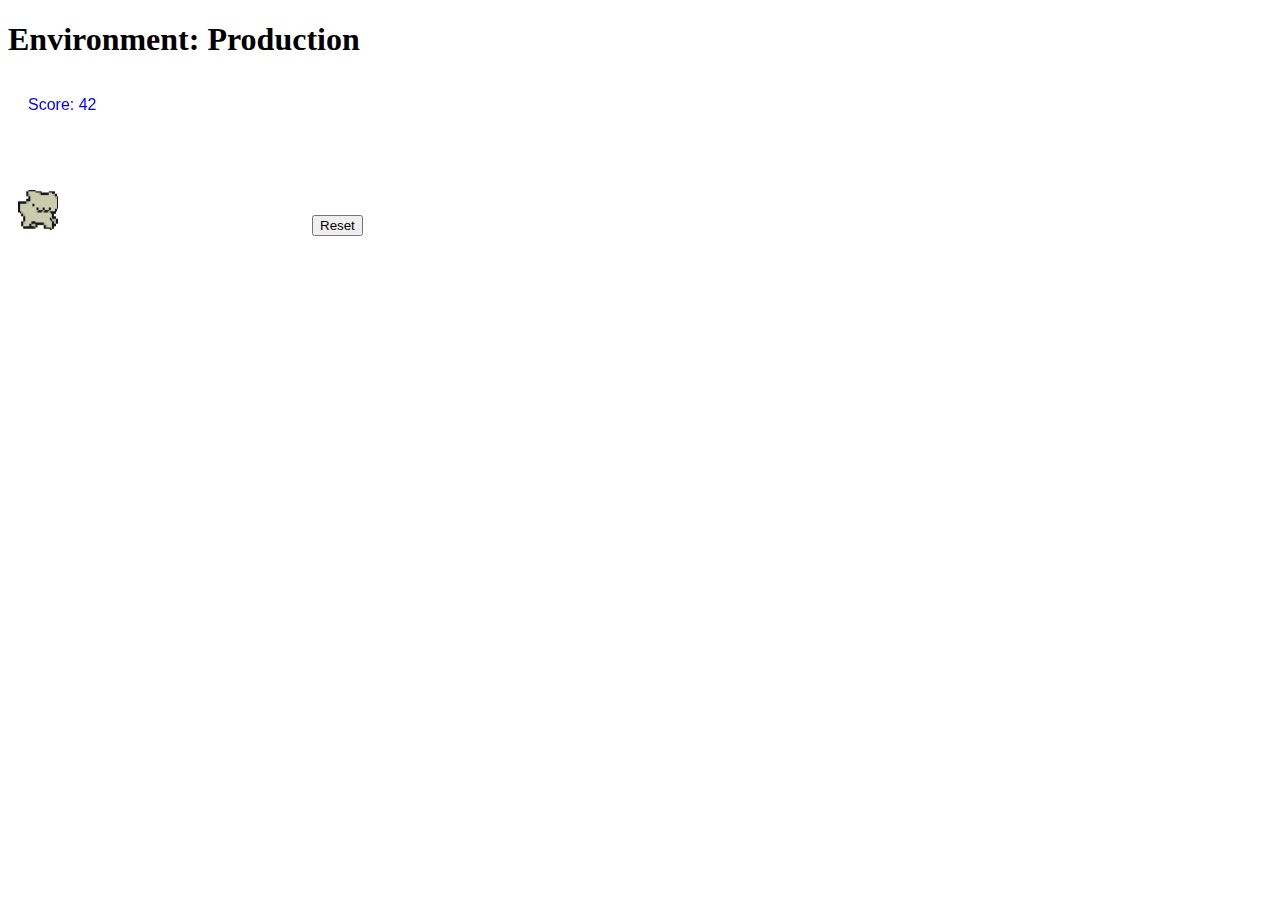
==== Prod/index.html @ 9151704b "TheFatherRun test Git" ====
<!DOCTYPE html>
<html lang="en">
<head>
    <meta charset="UTF-8">
    <title>The Father Run - Production</title>
    <link rel="stylesheet" href="styles.css">
    <script src="script.js" defer></script>
</head>
<body>
    <h1>Environment: Production</h1>
    <canvas id="gameCanvas"></canvas>
    <button id="resetButton">Reset</button>
</body>
</html>
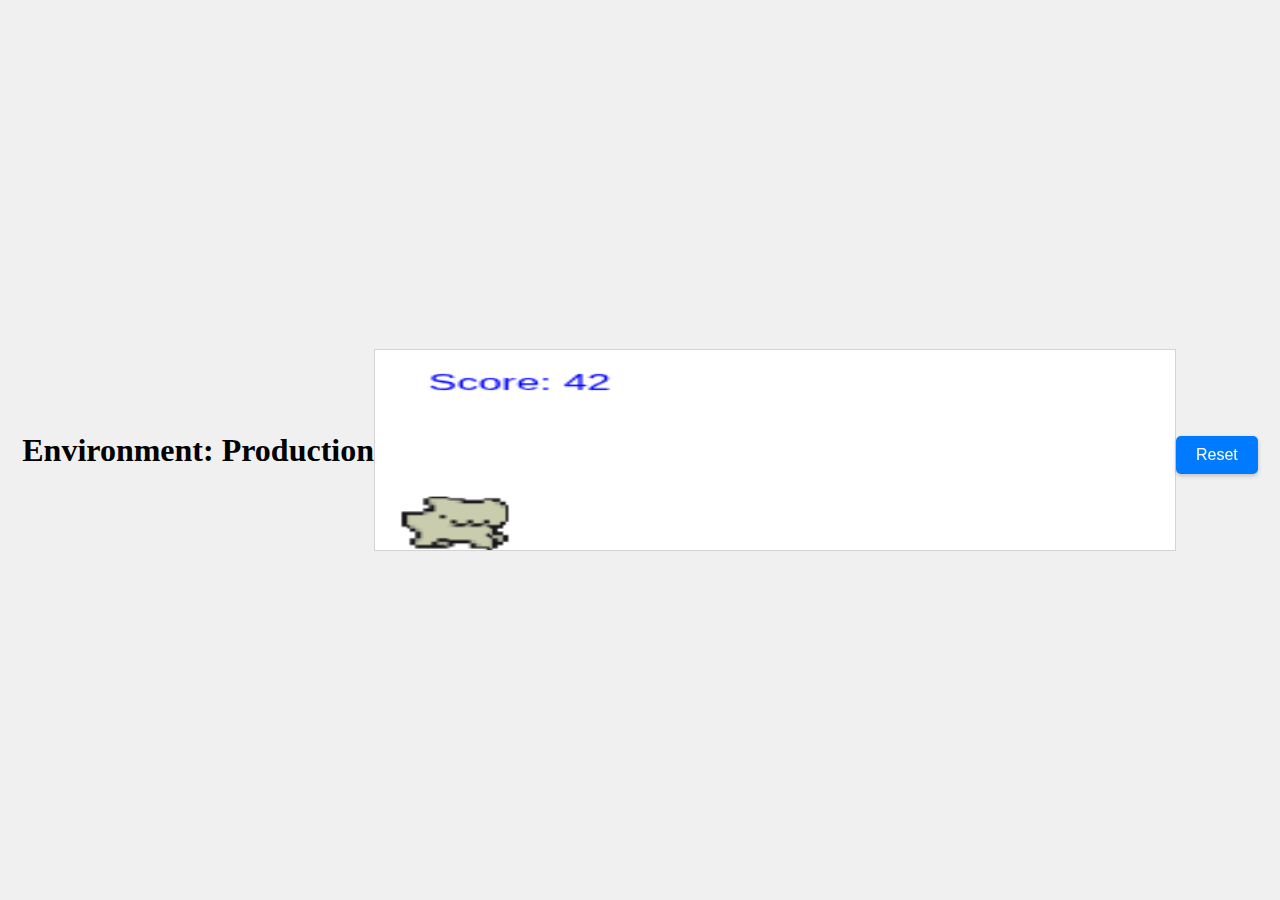
==== commit a85d6cd6: "TheFatherRun Dockerfile cassé" ====
--- a/Prod/index.html
+++ b/Prod/index.html
@@ -3,7 +3,7 @@
 <head>
     <meta charset="UTF-8">
     <title>The Father Run - Production</title>
-    <link rel="stylesheet" href="styles.css">
+    <link rel="stylesheet" href="style.css">
     <script src="script.js" defer></script>
 </head>
 <body>
--- a/Prod/style.css
+++ b/Prod/style.css
@@ -0,0 +1,38 @@
+body, html {
+    height: 100%;
+    margin: 0;
+    display: flex;
+    justify-content: center;
+    align-items: center;
+    background-color: #f0f0f0;
+}
+
+#gameContainer {
+    display: flex;
+    flex-direction: column;
+    align-items: center;
+    justify-content: center;
+}
+
+#gameCanvas {
+    width: 800px;
+    height: 200px;
+    background-color: #fff;
+    border: 1px solid #d3d3d3;
+}
+
+#resetButton {
+    margin-top: 10px;
+    padding: 10px 20px;
+    font-size: 16px;
+    cursor: pointer;
+    background-color: #007bff;
+    color: white;
+    border: none;
+    border-radius: 5px;
+    box-shadow: 0px 2px 4px rgba(0, 0, 0, 0.2);
+}
+
+#resetButton:hover {
+    background-color: #0056b3;
+}
